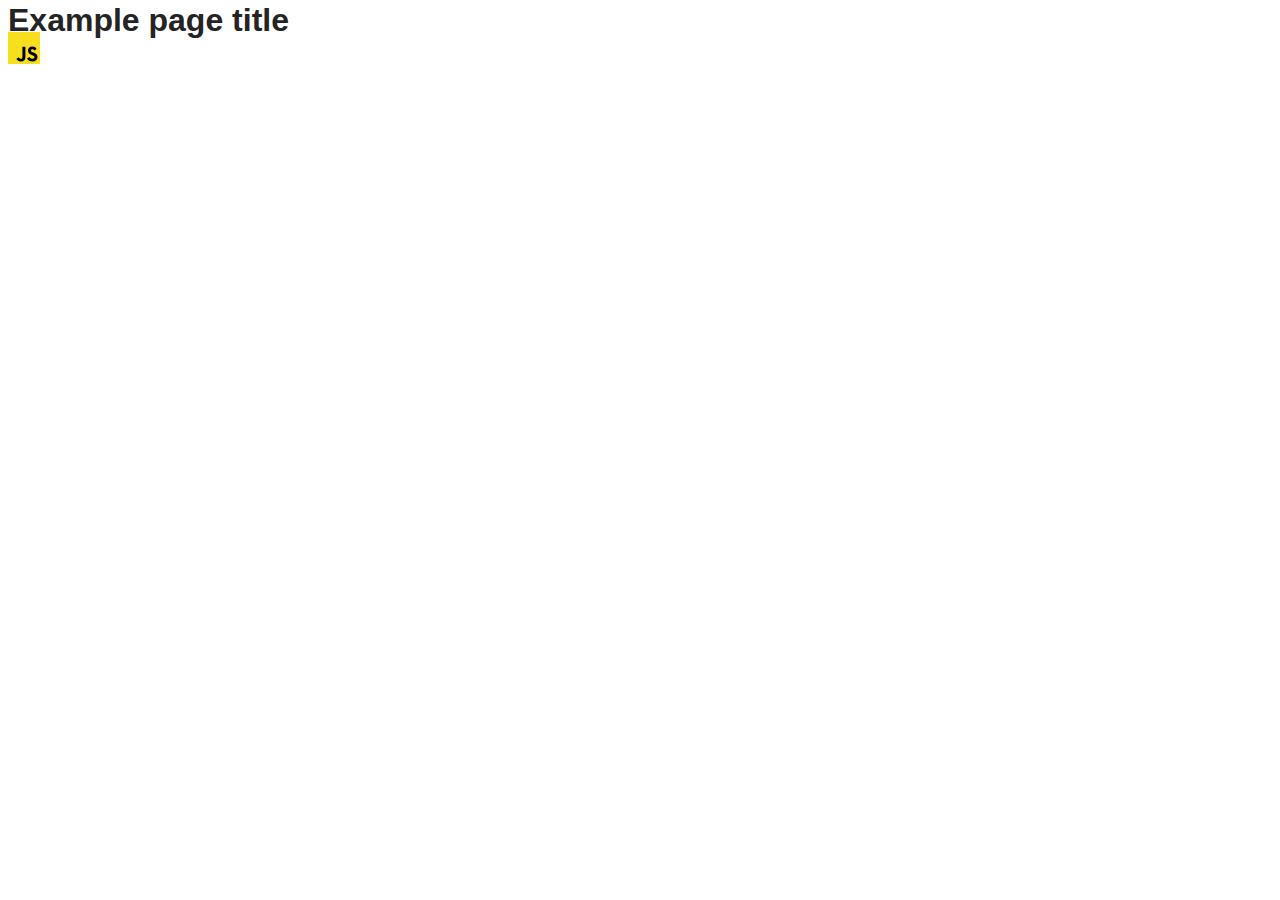
==== src/index.html @ efc292e9 "Initial commit" ====
<!DOCTYPE html>
<html lang="en">
  <head>
    <meta charset="UTF-8" />
    <link rel="icon" type="image/svg+xml" href="/favicon.svg" />
    <meta name="viewport" content="width=device-width, initial-scale=1.0" />
    <title>Vanilla App Template</title>
    <link rel="stylesheet" href="./css/styles.css" />
  </head>
  <body>
    <load ="partials/header.html" />

    <section>
      <h1>Example page title</h1>
      <!-- Path to images as from index.html file -->
      <img src="./img/javascript.svg" alt="" />
    </section>

    <!-- Loads the specified .html file -->
    <load ="partials/vite-promo.html" />

    <script type="module" src="./main.js"></script>
  </body>
</html>
---- src/css/styles.css ----
/**
  |============================
  | include css partials with
  | default @import url()
  |============================
*/
@import url('./reset.css');
@import url('./vite-promo.css');
@import url('./header.css');

:root {
  font-family: Inter, Avenir, Helvetica, Arial, sans-serif;
  font-size: 16px;
  line-height: 24px;
  font-weight: 400;

  color: #242424;
  background-color: rgba(255, 255, 255, 0.87);

  font-synthesis: none;
  text-rendering: optimizeLegibility;
  -webkit-font-smoothing: antialiased;
  -moz-osx-font-smoothing: grayscale;
  -webkit-text-size-adjust: 100%;
}
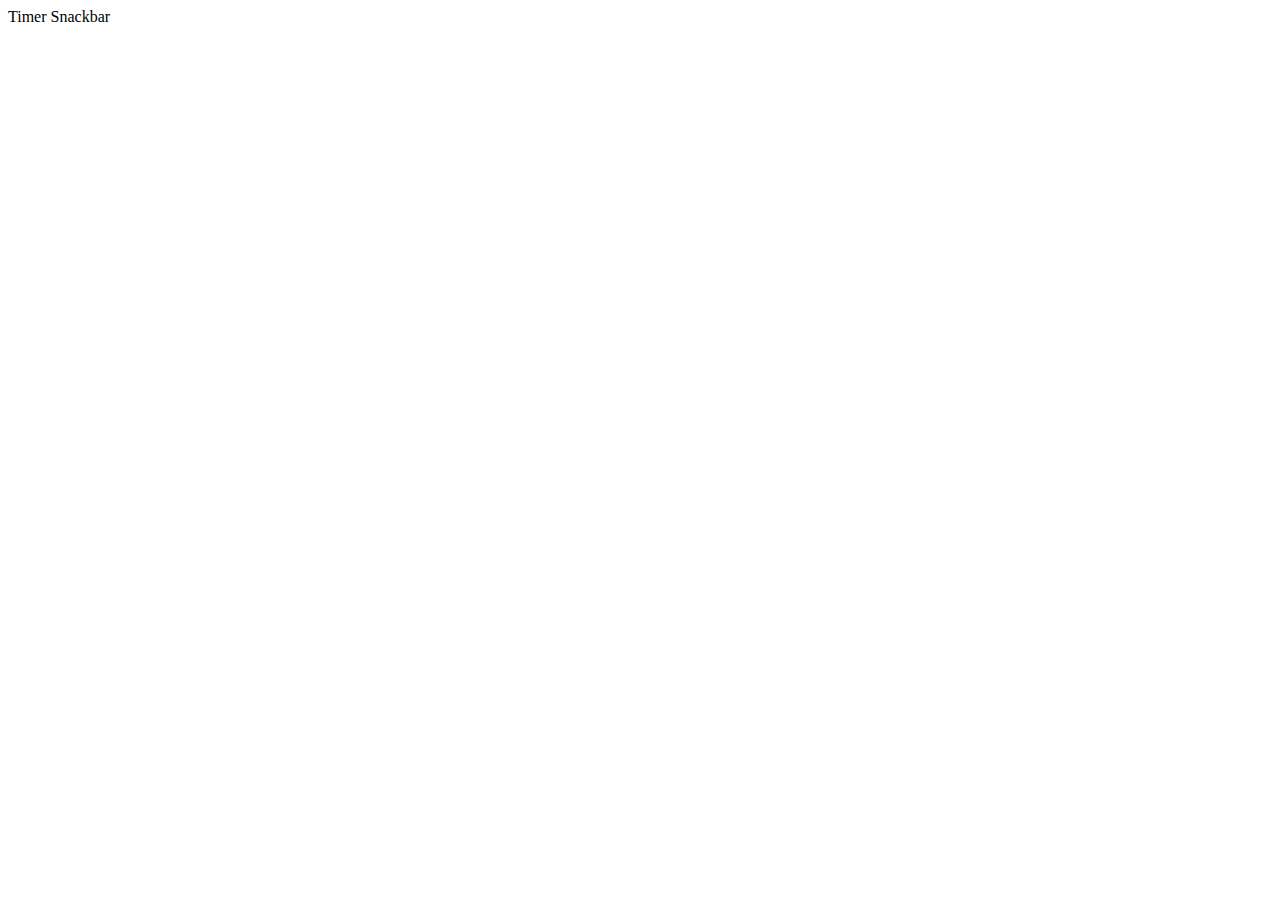
==== commit 140cf73a: "hw-10 done" ====
--- a/src/index.html
+++ b/src/index.html
@@ -2,23 +2,13 @@
 <html lang="en">
   <head>
     <meta charset="UTF-8" />
-    <link rel="icon" type="image/svg+xml" href="/favicon.svg" />
     <meta name="viewport" content="width=device-width, initial-scale=1.0" />
-    <title>Vanilla App Template</title>
+    <title></title>
+    <!-- <link rel="stylesheet" href="iziToast.min.css"> -->
     <link rel="stylesheet" href="./css/styles.css" />
   </head>
   <body>
-    <load ="partials/header.html" />
-
-    <section>
-      <h1>Example page title</h1>
-      <!-- Path to images as from index.html file -->
-      <img src="./img/javascript.svg" alt="" />
-    </section>
-
-    <!-- Loads the specified .html file -->
-    <load ="partials/vite-promo.html" />
-
-    <script type="module" src="./main.js"></script>
+ <a href="./1-timer.html">Timer</a>
+ <a href="./2-snackbar.html">Snackbar</a>
   </body>
 </html>
--- a/src/css/styles.css
+++ b/src/css/styles.css
@@ -5,21 +5,7 @@
   |============================
 */
 @import url('./reset.css');
-@import url('./vite-promo.css');
-@import url('./header.css');
 
-:root {
-  font-family: Inter, Avenir, Helvetica, Arial, sans-serif;
-  font-size: 16px;
-  line-height: 24px;
-  font-weight: 400;
+@import url('./1-timer.css');
 
-  color: #242424;
-  background-color: rgba(255, 255, 255, 0.87);
-
-  font-synthesis: none;
-  text-rendering: optimizeLegibility;
-  -webkit-font-smoothing: antialiased;
-  -moz-osx-font-smoothing: grayscale;
-  -webkit-text-size-adjust: 100%;
-}
+@import url('./2-snackbar.css');
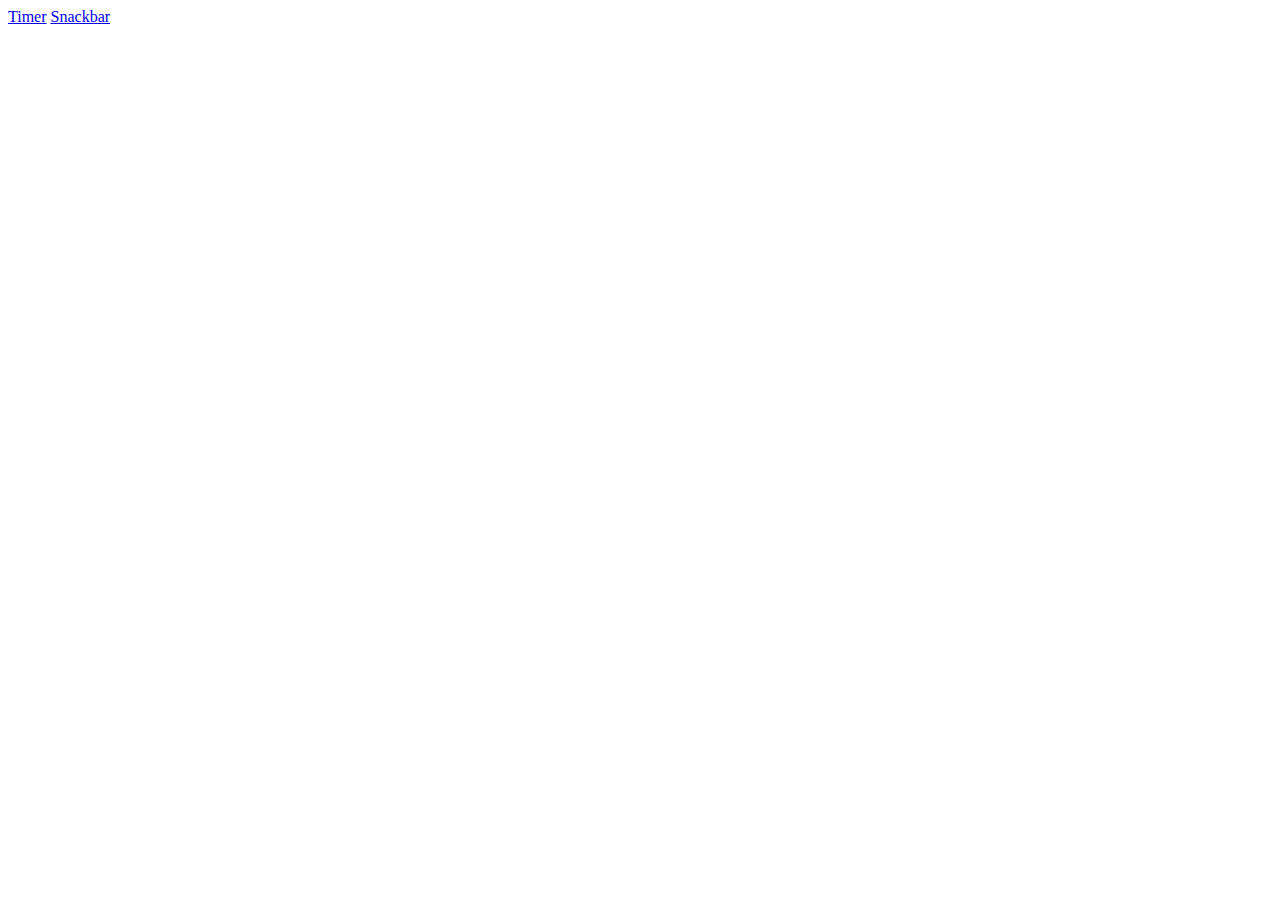
==== commit 6b3cc554: "Update index.html" ====
--- a/src/index.html
+++ b/src/index.html
@@ -4,11 +4,10 @@
     <meta charset="UTF-8" />
     <meta name="viewport" content="width=device-width, initial-scale=1.0" />
     <title></title>
-    <!-- <link rel="stylesheet" href="iziToast.min.css"> -->
-    <link rel="stylesheet" href="./css/styles.css" />
   </head>
   <body>
  <a href="./1-timer.html">Timer</a>
  <a href="./2-snackbar.html">Snackbar</a>
+
   </body>
 </html>
